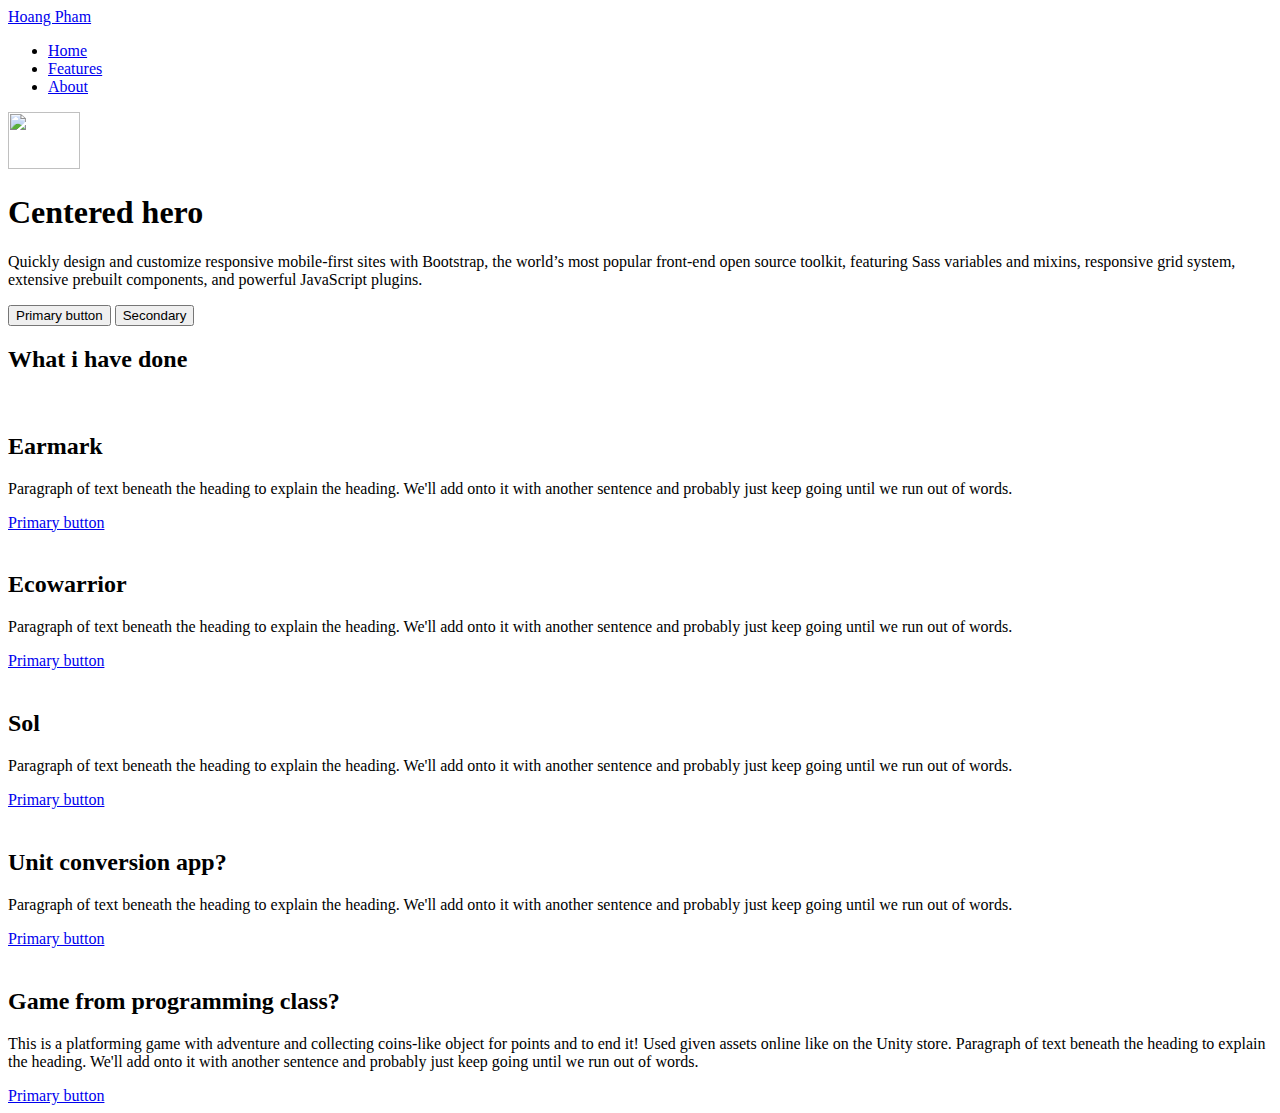
==== html/index.html @ 17561433 "Initial Commit for start files" ====
<!doctype html>
<html lang="en">
  <head>
    <!-- Required meta tags -->
    <meta charset="utf-8">
    <meta name="viewport" content="width=device-width, initial-scale=1">

    <!-- Bootstrap CSS -->
    <link href="https://cdn.jsdelivr.net/npm/bootstrap@5.1.3/dist/css/bootstrap.min.css" rel="stylesheet" integrity="sha384-1BmE4kWBq78iYhFldvKuhfTAU6auU8tT94WrHftjDbrCEXSU1oBoqyl2QvZ6jIW3" crossorigin="anonymous">
    <link href="css\index.scss" rel="stylesheet">
    
    <title>Hello, world!</title>
  </head>
  <body>
    
    <!-- <h1>Hello, world!</h1> -->
    <!-- simple header 1 -->
    <header class="d-flex flex-wrap justify-content-center py-3 mb-4 border-bottom">
      <a href="/" class="d-flex align-items-center mb-3 mb-md-0 me-md-auto text-dark text-decoration-none">
        <!-- image for logo -->
        <!-- <svg class="bi me-2" width="40" height="32"><use xlink:href="#bootstrap"></use></svg> -->
        <span class="fs-4">Hoang Pham</span>
      </a>

      <ul class="nav nav-pills">
        <li class="nav-item"><a href="#" class="nav-link active" aria-current="page">Home</a></li>
        <li class="nav-item"><a href="#" class="nav-link">Features</a></li>
        <li class="nav-item"><a href="#" class="nav-link">About</a></li>
      </ul>
    </header>

    <!-- Hero div section center  -->
    <div class="px-4 py-5 my-5 text-center">
      <img class="d-block mx-auto mb-4" src="/docs/5.1/assets/brand/bootstrap-logo.svg" alt="" width="72" height="57">
      <h1 class="display-5 fw-bold">Centered hero</h1>
      <div class="col-lg-6 mx-auto">
        <p class="lead mb-4">Quickly design and customize responsive mobile-first sites with Bootstrap, the world’s most popular front-end open source toolkit, featuring Sass variables and mixins, responsive grid system, extensive prebuilt components, and powerful JavaScript plugins.</p>
        <div class="d-grid gap-2 d-sm-flex justify-content-sm-center">
          <button type="button" class="btn btn-primary btn-lg px-4 gap-3">Primary button</button>
          <button type="button" class="btn btn-outline-secondary btn-lg px-4">Secondary</button>
        </div>
      </div>
    </div>

    <!-- ex. 2 features - hanging icons -->
    <div class="container px-4 py-5" id="hanging-icons">
      <h2 class="pb-2 border-bottom">What i have done</h2>
      <div class="row g-4 py-5 row-cols-1 row-cols-lg-3">
        <div class="col d-flex align-items-start">
          <div class="icon-square bg-light text-dark flex-shrink-0 me-3">
            <svg class="bi" width="1em" height="1em"><use xlink:href="#toggles2"></use></svg>
          </div>
          <div>
            <h2>Earmark</h2>
            <p>Paragraph of text beneath the heading to explain the heading. We'll add onto it with another sentence and probably just keep going until we run out of words.</p>
            <a href="#" class="btn btn-primary">
              Primary button
            </a>
          </div>
        </div>
        <div class="col d-flex align-items-start">
          <div class="icon-square bg-light text-dark flex-shrink-0 me-3">
            <svg class="bi" width="1em" height="1em"><use xlink:href="#cpu-fill"></use></svg>
          </div>
          <div>
            <h2>Ecowarrior</h2>
            <p>Paragraph of text beneath the heading to explain the heading. We'll add onto it with another sentence and probably just keep going until we run out of words.</p>
            <a href="#" class="btn btn-primary">
              Primary button
            </a>
          </div>
        </div>
        <!-- Start of the section for the project tile -->
        <div class="col d-flex align-items-start">
          <div class="icon-square bg-light text-dark flex-shrink-0 me-3">
            <svg class="bi" width="1em" height="1em"><use xlink:href="#tools"></use></svg>
          </div>
          <div>
            <h2>Sol</h2>
            <p>Paragraph of text beneath the heading to explain the heading. We'll add onto it with another sentence and probably just keep going until we run out of words.</p>
            <a href="portfolioPc.html" class="btn btn-primary">
              Primary button
            </a>
          </div>
        </div>
        <div class="col d-flex align-items-start">
          <div class="icon-square bg-light text-dark flex-shrink-0 me-3">
            <svg class="bi" width="1em" height="1em"><use xlink:href="#tools"></use></svg>
          </div>
          <div>
            <h2>Unit conversion app?</h2>
            <p>Paragraph of text beneath the heading to explain the heading. We'll add onto it with another sentence and probably just keep going until we run out of words.</p>
            <a href="portfolioPc.html" class="btn btn-primary">
              Primary button
            </a>
          </div>
        </div>

        <div class="col d-flex align-items-start">
          <div class="icon-square bg-light text-dark flex-shrink-0 me-3">
            <svg class="bi" width="1em" height="1em"><use xlink:href="#tools"></use></svg>
          </div>
          <div>
            <h2>Game from programming class?</h2>
            <p> This is a platforming game with adventure and collecting coins-like object for points and to end it!
              Used given assets online like on the Unity store.
              Paragraph of text beneath the heading to explain the heading. 
              We'll add onto it with another sentence and probably just keep going until we run out of words.</p>
            <a href="#" class="btn btn-primary">
              Primary button
            </a>
          </div>
        </div>
      </div>
    </div>

    <!-- Optional JavaScript; choose one of the two! -->

    <!-- Option 1: Bootstrap Bundle with Popper -->
    <script src="https://cdn.jsdelivr.net/npm/bootstrap@5.1.3/dist/js/bootstrap.bundle.min.js" integrity="sha384-ka7Sk0Gln4gmtz2MlQnikT1wXgYsOg+OMhuP+IlRH9sENBO0LRn5q+8nbTov4+1p" crossorigin="anonymous"></script>

    <!-- Option 2: Separate Popper and Bootstrap JS -->
    <!--
    <script src="https://cdn.jsdelivr.net/npm/@popperjs/core@2.10.2/dist/umd/popper.min.js" integrity="sha384-7+zCNj/IqJ95wo16oMtfsKbZ9ccEh31eOz1HGyDuCQ6wgnyJNSYdrPa03rtR1zdB" crossorigin="anonymous"></script>
    <script src="https://cdn.jsdelivr.net/npm/bootstrap@5.1.3/dist/js/bootstrap.min.js" integrity="sha384-QJHtvGhmr9XOIpI6YVutG+2QOK9T+ZnN4kzFN1RtK3zEFEIsxhlmWl5/YESvpZ13" crossorigin="anonymous"></script>
    -->
  </body>
</html>
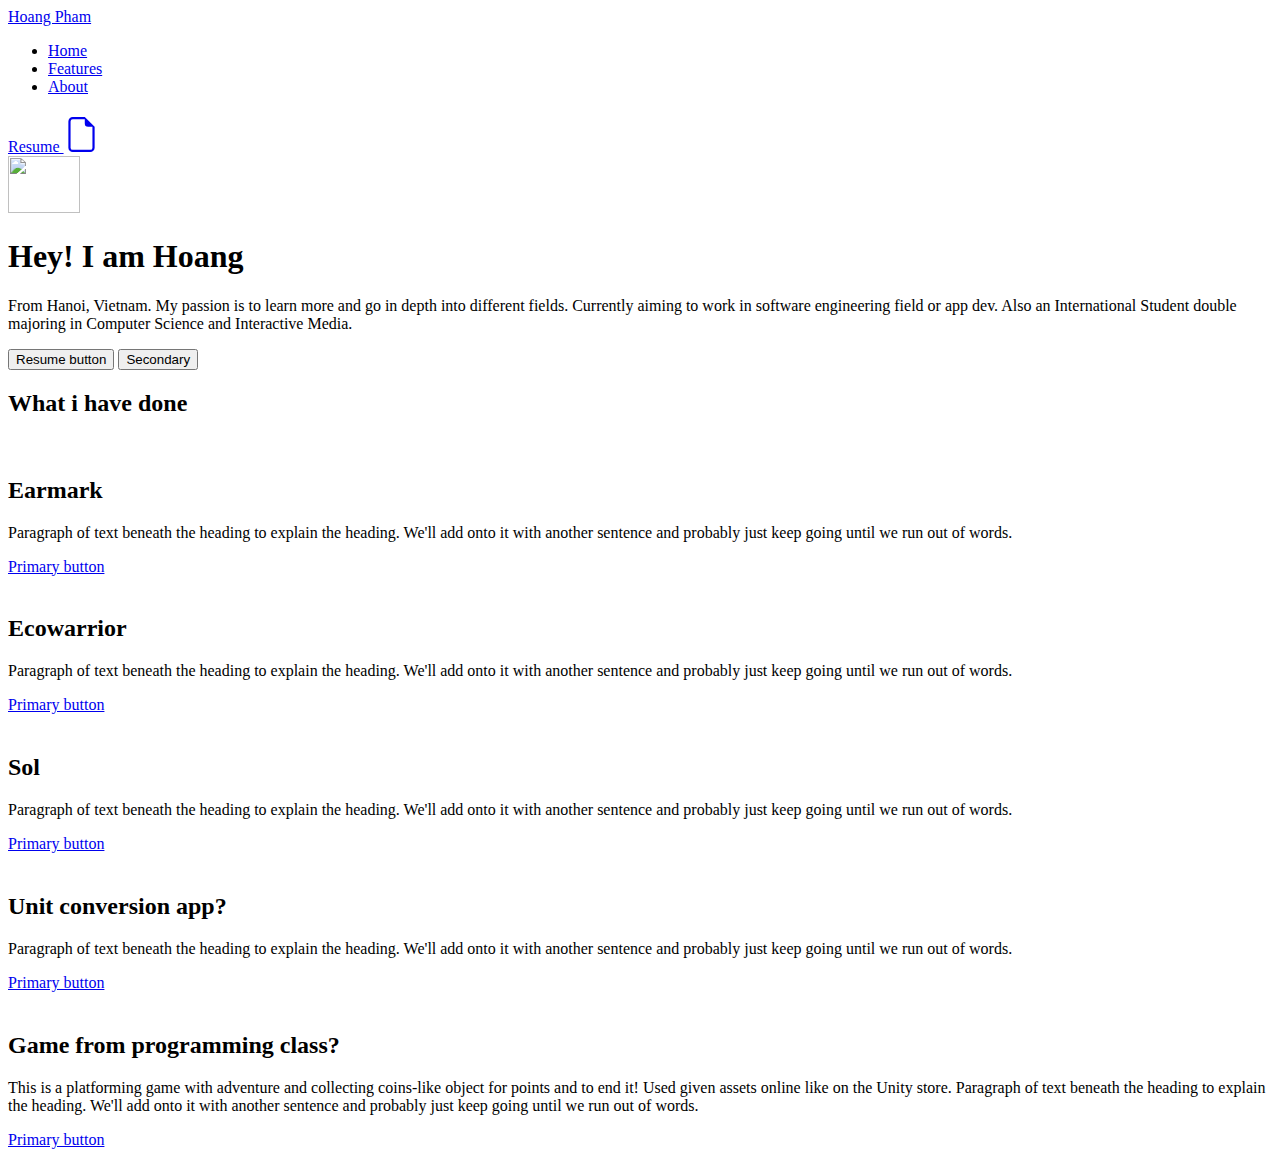
==== commit 6e441665: "monday_night" ====
--- a/html/index.html
+++ b/html/index.html
@@ -7,7 +7,8 @@
 
     <!-- Bootstrap CSS -->
     <link href="https://cdn.jsdelivr.net/npm/bootstrap@5.1.3/dist/css/bootstrap.min.css" rel="stylesheet" integrity="sha384-1BmE4kWBq78iYhFldvKuhfTAU6auU8tT94WrHftjDbrCEXSU1oBoqyl2QvZ6jIW3" crossorigin="anonymous">
-    <link href="css\index.scss" rel="stylesheet">
+    <!-- <link href="C:\Users\hoang\Documents\GitHub\portfoliopage\css\index.scss" rel="stylesheet" type="text/css"/> -->
+    <link href="C:\Users\hoang\Documents\GitHub\portfoliopage\css\index.css" rel="stylesheet" type="text/css"/>
     
     <title>Hello, world!</title>
   </head>
@@ -15,7 +16,7 @@
     
     <!-- <h1>Hello, world!</h1> -->
     <!-- simple header 1 -->
-    <header class="d-flex flex-wrap justify-content-center py-3 mb-4 border-bottom">
+    <header id ="webHead" class="d-flex flex-wrap justify-content-center py-3 mb-4 border-bottom">
       <a href="/" class="d-flex align-items-center mb-3 mb-md-0 me-md-auto text-dark text-decoration-none">
         <!-- image for logo -->
         <!-- <svg class="bi me-2" width="40" height="32"><use xlink:href="#bootstrap"></use></svg> -->
@@ -29,14 +30,23 @@
       </ul>
     </header>
 
+    <!-- sticky resume button -->
+    <a id="resumeButton" class="btn btn-primary" href="https://docs.google.com/document/d/1VoQWoYFr-IoAFAUWFZxVgb3EfjUgUFbCg6ScLWUXrp8/edit?usp=sharing"> 
+      Resume 
+      <svg xmlns="http://www.w3.org/2000/svg" width="35" height="35" fill="currentColor" class="bi bi-file-earmark" viewBox="0 0 16 16" style="margin-top:5px;">
+        <path d="M14 4.5V14a2 2 0 0 1-2 2H4a2 2 0 0 1-2-2V2a2 2 0 0 1 2-2h5.5L14 4.5zm-3 0A1.5 1.5 0 0 1 9.5 3V1H4a1 1 0 0 0-1 1v12a1 1 0 0 0 1 1h8a1 1 0 0 0 1-1V4.5h-2z"/>
+      </svg>
+    </a>
+
     <!-- Hero div section center  -->
-    <div class="px-4 py-5 my-5 text-center">
+    <div class="bigHero px-4 py-5 my-5 text-center">
       <img class="d-block mx-auto mb-4" src="/docs/5.1/assets/brand/bootstrap-logo.svg" alt="" width="72" height="57">
-      <h1 class="display-5 fw-bold">Centered hero</h1>
+      <h1 class="display-5 fw-bold">Hey! I am Hoang</h1>
       <div class="col-lg-6 mx-auto">
-        <p class="lead mb-4">Quickly design and customize responsive mobile-first sites with Bootstrap, the world’s most popular front-end open source toolkit, featuring Sass variables and mixins, responsive grid system, extensive prebuilt components, and powerful JavaScript plugins.</p>
+        <p class="lead mb-4">From Hanoi, Vietnam. My passion is to learn more and go in depth into different fields. Currently aiming to work in software engineering field or app dev. 
+          Also an International Student double majoring in Computer Science and Interactive Media. </p>
         <div class="d-grid gap-2 d-sm-flex justify-content-sm-center">
-          <button type="button" class="btn btn-primary btn-lg px-4 gap-3">Primary button</button>
+          <button type="button" class="btn btn-primary btn-lg px-4 gap-3">Resume button</button>
           <button type="button" class="btn btn-outline-secondary btn-lg px-4">Secondary</button>
         </div>
       </div>
@@ -46,7 +56,7 @@
     <div class="container px-4 py-5" id="hanging-icons">
       <h2 class="pb-2 border-bottom">What i have done</h2>
       <div class="row g-4 py-5 row-cols-1 row-cols-lg-3">
-        <div class="col d-flex align-items-start">
+        <div class="elements col d-flex align-items-start">
           <div class="icon-square bg-light text-dark flex-shrink-0 me-3">
             <svg class="bi" width="1em" height="1em"><use xlink:href="#toggles2"></use></svg>
           </div>
